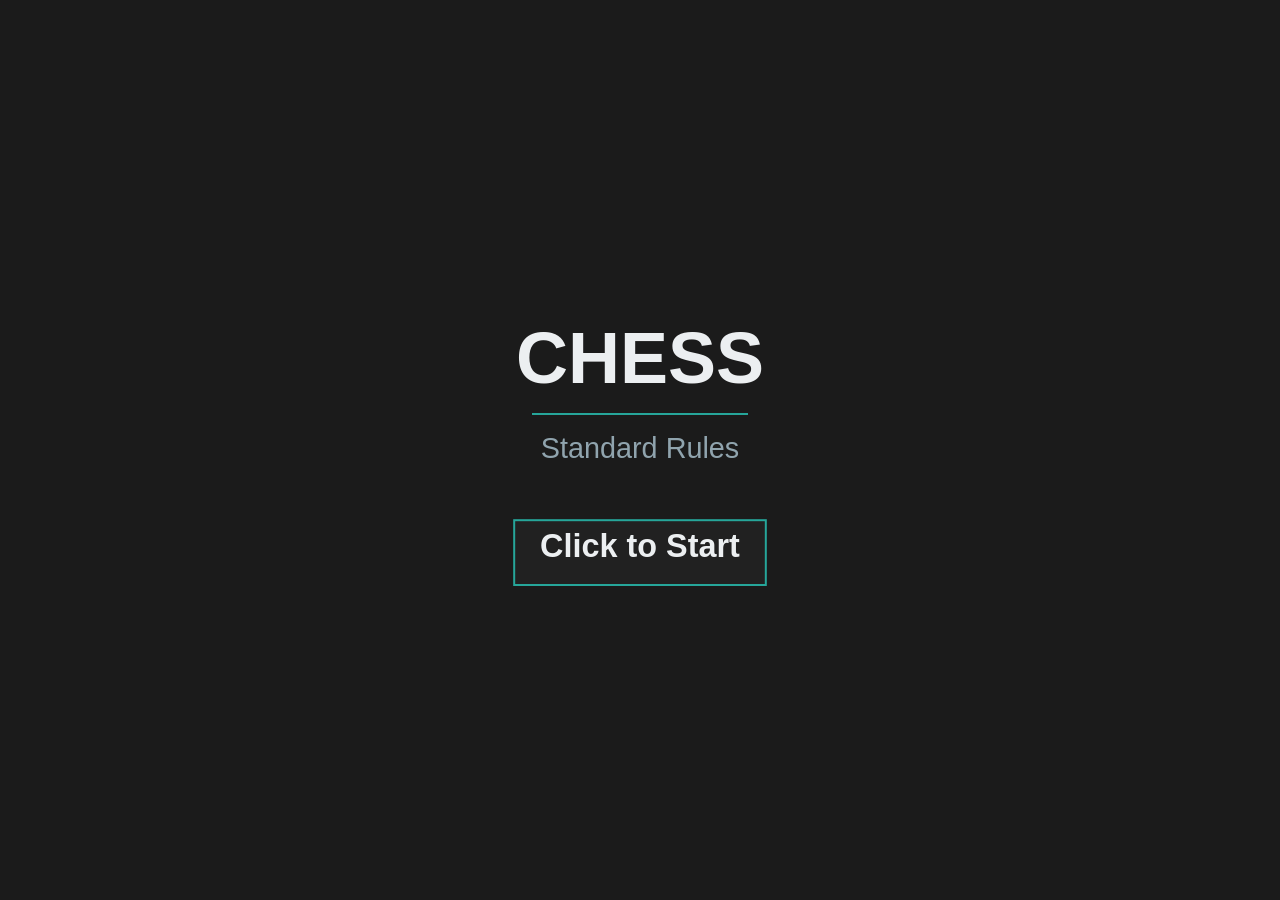
==== chess.html @ 2e538d5e "chore: initial commit before learn mode" ====
<!DOCTYPE html>
<html lang="en">
<head>
    <meta charset="UTF-8">
    <meta name="viewport" content="width=device-width, initial-scale=1.0">
    <title>Chess</title>
    <link rel="stylesheet" href="css/chess-style.css">
</head>
<body>
    <canvas id="gameCanvas"></canvas>

    <script src="js/chess-constants.js"></script>
    <script src="js/chess-board.js"></script>
    <script src="js/chess-pieces.js"></script>
    <script src="js/chess-moves.js"></script>
    <script src="js/chess-renderer.js"></script>
    <script src="js/chess-input.js"></script>
    <script src="js/chess-game.js"></script>
</body>
</html>
---- css/chess-style.css ----
* {
    margin: 0;
    padding: 0;
    box-sizing: border-box;
}

html, body {
    width: 100%;
    height: 100%;
    overflow: hidden;
    background: #1B1B1B;
}

#gameCanvas {
    display: block;
    margin: 0 auto;
    max-width: 100vw;
    max-height: 100vh;
    cursor: pointer;
}
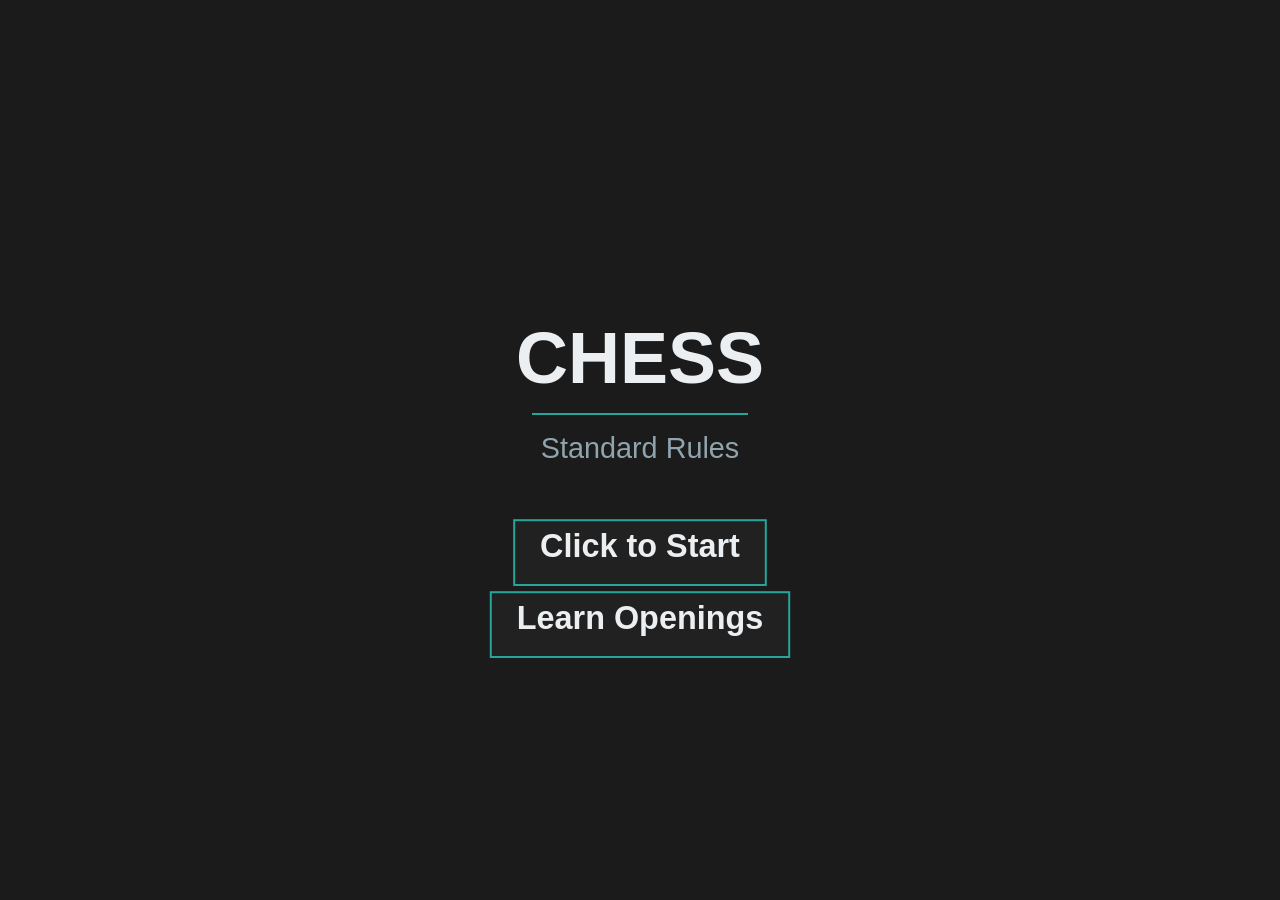
==== commit 395bf897: "feat: add learn mode with walkthrough and practice Fixes plan's Back-navigation gap: returning from " ====
--- a/chess.html
+++ b/chess.html
@@ -15,6 +15,8 @@
     <script src="js/chess-moves.js"></script>
     <script src="js/chess-renderer.js"></script>
     <script src="js/chess-input.js"></script>
+    <script src="js/chess-openings.js"></script>
+    <script src="js/chess-learn.js"></script>
     <script src="js/chess-game.js"></script>
 </body>
 </html>
